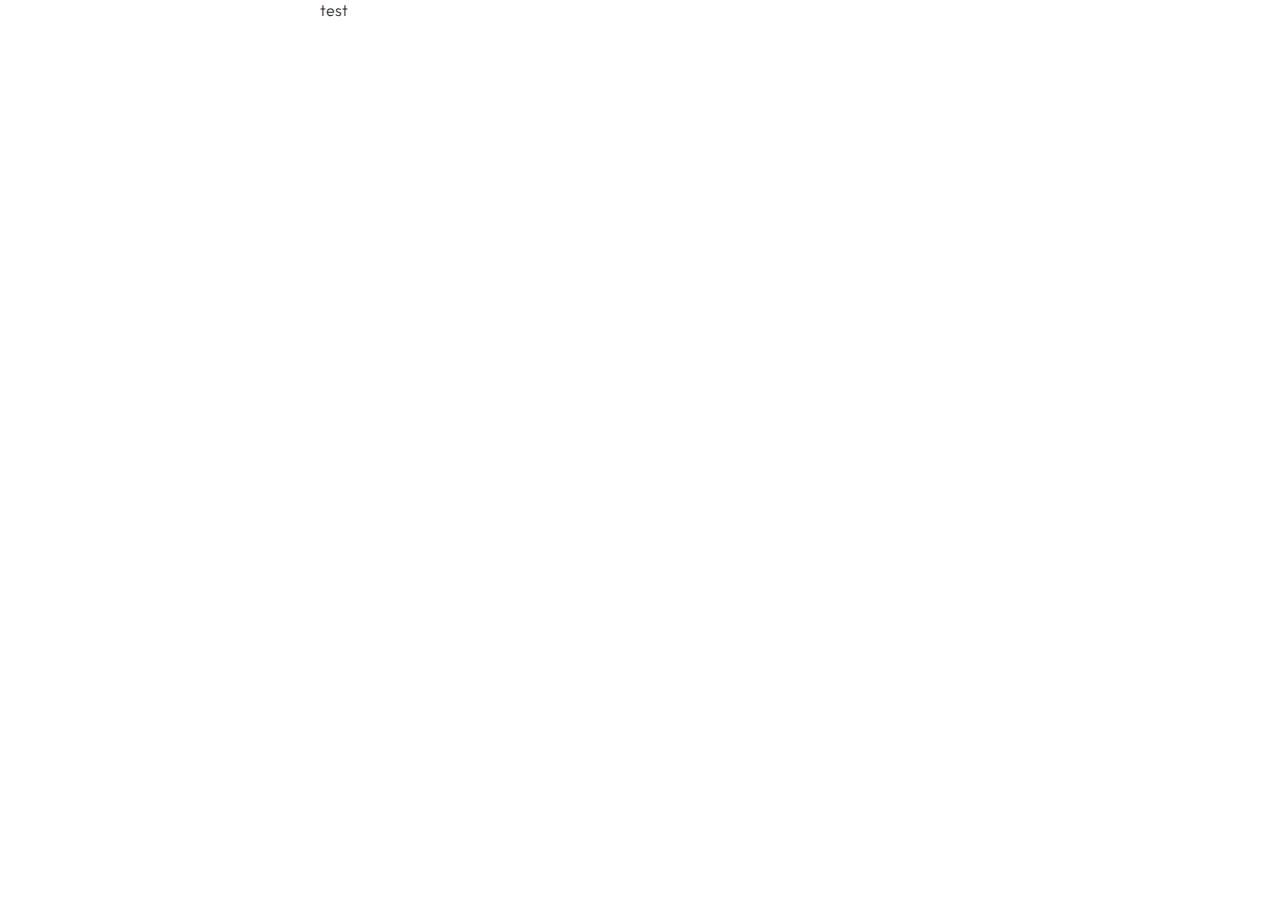
==== getData.html @ 62360885 "." ====
<html>
<head>
  <meta charset="utf-8">

  <link rel="preconnect" href="https://fonts.googleapis.com">
<link rel="preconnect" href="https://fonts.gstatic.com" crossorigin>
<link href="https://fonts.googleapis.com/css2?family=Outfit:wght@300&display=swap" rel="stylesheet">
  <link rel="stylesheet" href="style.css?240113-1">
</head>
<body>
 test
</body>
</html>
---- style.css ----
body {
     font-family: "Outfit", serif;
  font-optical-sizing: auto;
  font-weight: 300;
  font-style: normal;
    color: #333;
    max-width: 640px;
    margin: 0 auto;
    position: relative;
  }

  #githubLink {
    position: absolute;
    right: 0;
    top: 12px;
    color: #2D99FF;
  }

  h1 {
    margin: 10px 0;
    font-size: 40px;
  }

  #loadingMessage {
    text-align: center;
    padding: 40px;
    background-color: #eee;
  }

  #canvas {
    width: 100%;
  }

  #output {
    margin-top: 20px;
    background: #eee;
    padding: 10px;
    padding-bottom: 0;
  }

  #output div {
    padding-bottom: 10px;
    word-wrap: break-word;
  }

  #noQRFound {
    text-align: center;
  }
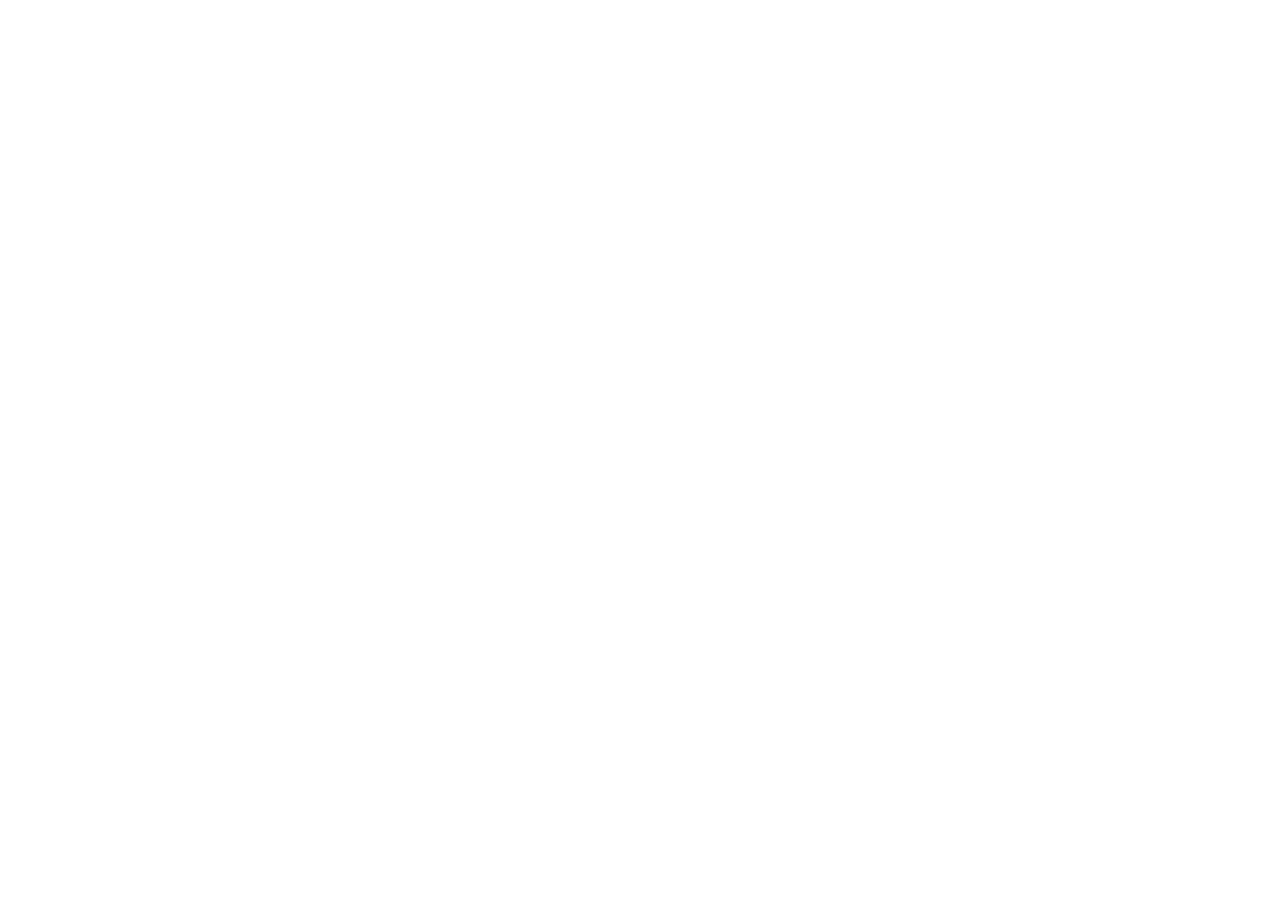
==== commit 9bffd396: "." ====
--- a/getData.html
+++ b/getData.html
@@ -8,6 +8,8 @@
   <link rel="stylesheet" href="style.css?240113-1">
 </head>
 <body>
- test
+ <?php
+ echo "test2";
+ ?>
 </body>
 </html>